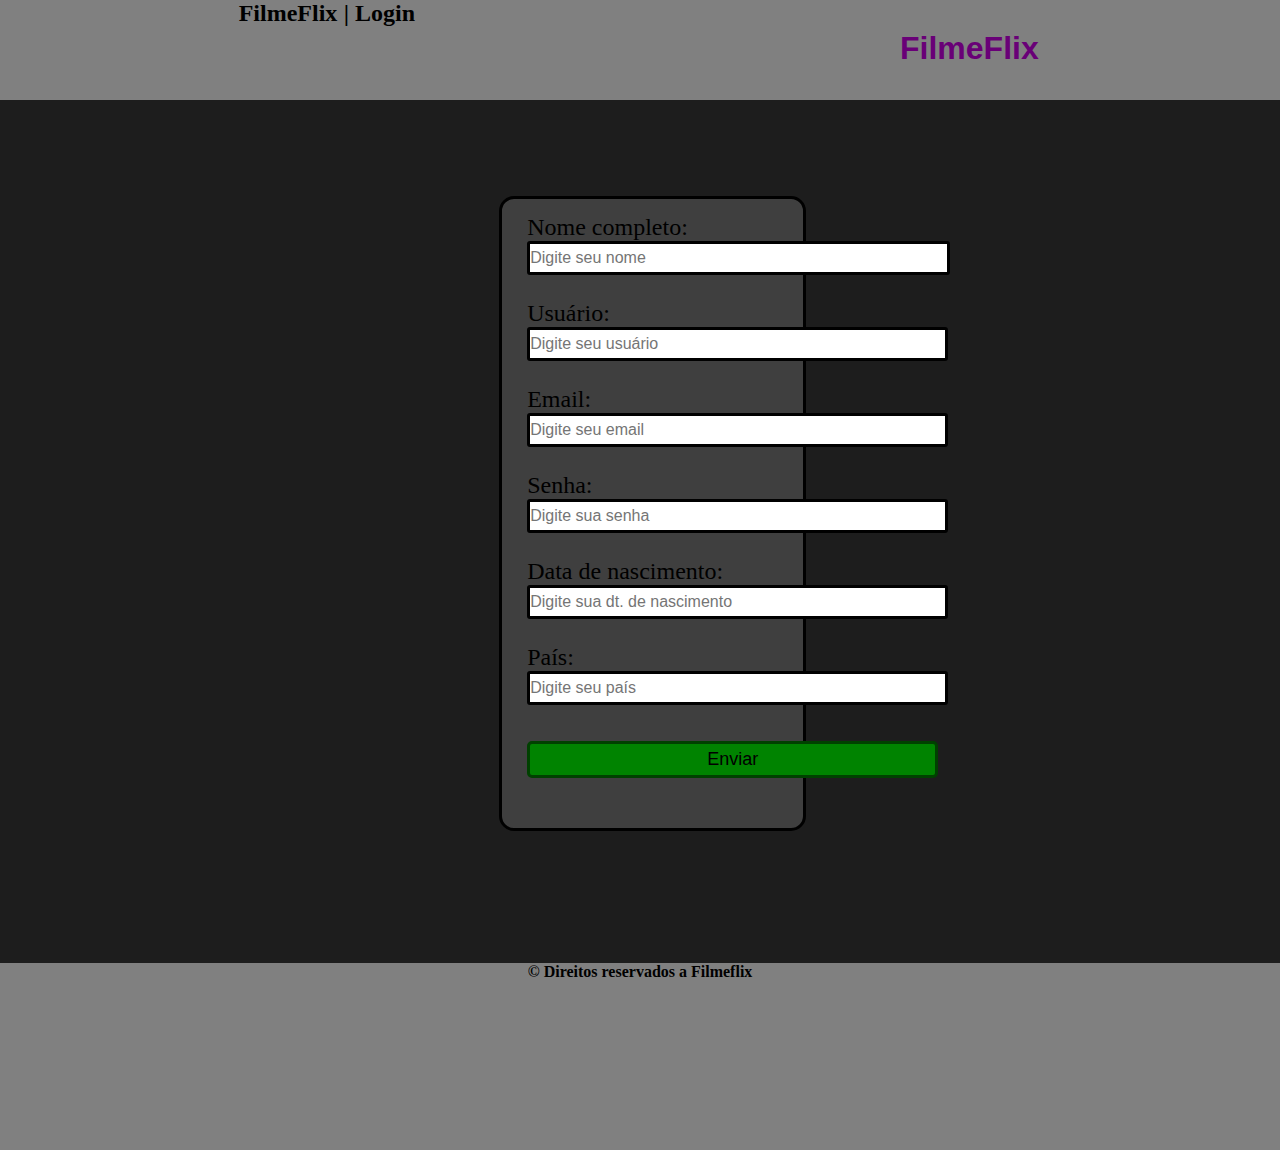
==== cadastro.html @ 2a38a017 "desenvolvimento da tela de cadastro" ====
<!DOCTYPE html>
<html lang="pt-br">
<head>
    <meta charset="UTF-8">
    <meta http-equiv="X-UA-Compatible" content="IE=edge">
    <meta name="viewport" content="width=device-width, initial-scale=1.0">
    <link href="./assets/estilo.css" rel="stylesheet">
    <title>Cadastro | Filmeflix</title>
</head>
<body style="background-color: rgb(29, 29, 29);">

<header class="header_i">
    <center><div class="titulo_i"><h1>FilmeFlix</h1></div></center>
    <div class="index_link">
      <h2> <a href="index.html">FilmeFlix</a></h2>
    </div>
    <div class="login_link">
        <h2> <a href="login.html">| Login</a></h2>
    </div>
</header>
<br>
<br>
    <div class="borda_cadastro">
        <div class="txtnome">
            <label for="txtnome">Nome completo:</label> 
<br>
            <input type="text" name="txtnome" placeholder="Digite seu nome">
        </div>
        <div class="txtusuario">
            <label for="txtnome">Usuário:</label> 
<br>
            <input type="text" name="txtnome" placeholder="Digite seu usuário">
        </div>

        <div class="txtemail">
            <label for="txtemail">Email:</label> 
<br>
            <input type="text" name="txtemail" placeholder="Digite seu email">
        </div>

        <div class="txtsenha">
            <label for="txtnome">Senha:</label>
<br> 
            <input type="password" name="txtsenha" placeholder="Digite sua senha">
        </div>

        <div class="txtsenha">
            <label for="txtdt">Data de nascimento:</label> 
<br>
            <input type="text" name="txtdt" placeholder="Digite sua dt. de nascimento">
        </div>

        <div class="txtsenha">
            <label for="txtpais">País:</label> 
<br>
            <input type="text" name="txtpais" placeholder="Digite seu país">
        </div>
<br>
<br>
        <div class="button_cadastro">
            <button class="button_cadastro">Enviar</button>
        </div>
    </div>

    <footer class="footer_i">
        <h4>© Direitos reservados a Filmeflix</h4>
    </footer>
</body>
</html>
---- assets/estilo.css ----
* {
    margin: 0;
    padding: 0;
    box-sizing: border-box;
}

.clear {
    clear: both;
}

.titulo_i h1{
    font-family: Impact, Haettenschweiler, 'Arial Narrow Bold', sans-serif;
    color: rgb(105, 0, 119);
}
.header_i {
    background-color: gray;
    padding-bottom:100px ;
    margin-bottom: 150px;
}

.header_i h1{
    float: left;
    margin-top: 30px;
    margin-left: 900px;
}

.aves_i img{
    width: 300px;
    height: auto;
    margin-left: 0px;
    position: relative;
    margin-top: 0px;
}

.aves_i p{
    margin-left: 100px;
    position: relative;
    color: rgb(255, 255, 255);
}

.border_aves_i {
    border: 3px solid rgb(63, 63, 63);
    border-style: solid;
    margin-right: 0px;
    padding-bottom: 10px;
    margin-left: 300px;
    margin-right: 1300px;
    background-color: rgb(102, 102, 102);
    box-shadow: -15px 15px 10px rgb(0, 0, 0); 
    border-radius: 0px 20px 0px 0px;
    margin-top: -60px;
}

.esquadrao img{
    width: 250px;
    height: auto;
}

.esquadrao_i p{
    margin-left: 70px;
    position: relative;
    color: rgb(255, 255, 255);
}

.border_esquadrao_i {
    border: 3px solid rgb(63, 63, 63);
    border-style: solid;
    margin-right: 0px;
    padding-bottom: 10px;
    margin-left: 1300px;
    margin-right: 300px;
    background-color: rgb(102, 102, 102);
    margin-top: -445px;
    padding-left: 20px;
    box-shadow: -15px 15px 10px rgb(0, 0, 0); 
    border-radius: 0px 20px 0px 0px;
}

.mundo img{
    width: 250px;
    height: auto;
}

.mundo_i p{
    margin-left: 60px;
    position: relative;
    color: rgb(255, 255, 255);
}

.border_mundo_i {
    border: 3px solid rgb(63, 63, 63);
    border-style: solid;
    margin-right: 0px;
    padding-bottom: 10px;
    margin-left: 800px;
    margin-right: 800px;
    background-color: rgb(102, 102, 102);
    margin-top: -445px;
    padding-left: 20px;
    box-shadow: -15px 15px 10px rgb(0, 0, 0); 
    border-radius: 0px 20px 0px 0px;
}

.filmeflix{
    font-size: 40px;
    padding-left: 750px;
}

.pequeno{
    width: 50%;
    display: block;
    font-size: 20px;
    float: center;
    margin-left: 350px;
    margin-top: -140px;
}

.arriet{
    width: 325px;
    /* float: left; */
    padding-top: 10px;
    padding-bottom: 10px;
    padding-left: 10px;
    border-style: solid;
    background-color: rgb(102, 102, 102);
    box-shadow: -20px 15px 30px rgb(0, 0, 0); 
    border-radius: 0px 20px 0px 0px;
    margin-left: 15px;
    display: inline-block;
}

.aves_d{
    width: 325px;
    /* float: left; */
    padding-top: 10px;
    padding-bottom: 10px;
    padding-left: 10px;
    border-style: solid;
    background-color: rgb(102, 102, 102);
    box-shadow: -20px 15px 30px rgb(0, 0, 0); 
    border-radius: 0px 20px 0px 0px;
    margin-left: 15px;
    display: inline-block;
    margin-top: 0px;
}

.linha{
    width: 100%;
    clear: both;
    padding-bottom: 100px;
    display:block;
}

.linha img{
    display: block;
}

.squad{
    padding-left: 0px;
    font-size: 20px;
    width: 50%;
    display: block;
    float: center;
    margin-left: 350px;
    margin-top: -340px;
}

.rapina{
    padding-left: 0px;
    font-size: 20px;
    width: 50%;
    display: block;
    float: center;
    margin-left: 350px;
    margin-top: -340px;
}

.footer_i{
    background-color: gray;
    margin-top: 132px;
    padding-bottom: 169px;
    text-align: center;
}

.texto{
    padding-top: 390px;
    border: 3px solid rgb(63, 63, 63);
    box-shadow: -15px 15px 10px rgb(0, 0, 0); 
    text-align: center;
    margin-left: 500px;
    margin-right: 500px;
    padding-bottom: 10px;
}

.login{
    z-index: 50;
    float: left;
    margin-left: -800px;
}
.login a{
    text-decoration: none;
    color: black;
}

.index_link{
    z-index: 50;
    float: left;
    margin-left: -800px;
}

.index_link a{
    text-decoration: none;
    color: black;
}

.login_link{
    float: left;
    margin-left: -695px;
}

.login_link a{
    text-decoration: none;
    color: black;
}

.registro_login{
    border: 3px solid black;
    background-color: rgb(63, 63, 63);
    margin-left: 38%;
    margin-right: 38%;
    margin-top: -50px;
    text-align: center;
    padding-right: 0px;
    padding-bottom: 80px;
}

.borda_cadastro{
    border: 3px solid black;
    border-radius: 15px;
    background-color: rgb(63, 63, 63);
    margin-left: 39%;
    margin-right: 37%;
    margin-top: -90px;
    text-align: justify;
    padding-left: 25px;
    padding-right: 0px;
    padding-bottom: 50px;
}

.txtnome{
    font-size: 1.5em;
    padding-top: 15px;
}

.txtnome input{
    padding-right: 210px;
    padding-top: 5px;
    padding-bottom: 5px;
    border: black solid 3px;
    border-radius: 3px;
    font-size: 16px;
}

.txtusuario{
    font-size: 1.5em;
    padding-top: 25px;
}

.txtusuario input{
    padding-right: 208px;
    padding-top: 5px;
    padding-bottom: 5px;
    border: black solid 3px;
    border-radius: 3px;
    font-size: 16px;
}

.txtemail{
    font-size: 1.5em;
    padding-top: 25px;
}

.txtemail input{
    padding-right: 208px;
    padding-top: 5px;
    padding-bottom: 5px;
    border: black solid 3px;
    border-radius: 3px;
    font-size: 16px;
}

.txtsenha{
    font-size: 1.5em;
    padding-top: 25px;
}

.txtsenha input{
    padding-right: 208px;
    padding-top: 5px;
    padding-bottom: 5px;
    border: black solid 3px;
    border-radius: 3px;
    font-size: 16px;
}

.button_cadastro button{
    float: center;
    padding-left: 177px;
    padding-right: 177px;
    text-align: center;
    font-size: 18px;
    background-color: rgb(0, 131, 0);
    border: solid 3px rgb(0, 65, 0);
    border-radius: 5px;
    padding-top: 5px;
    padding-bottom: 5px;
}
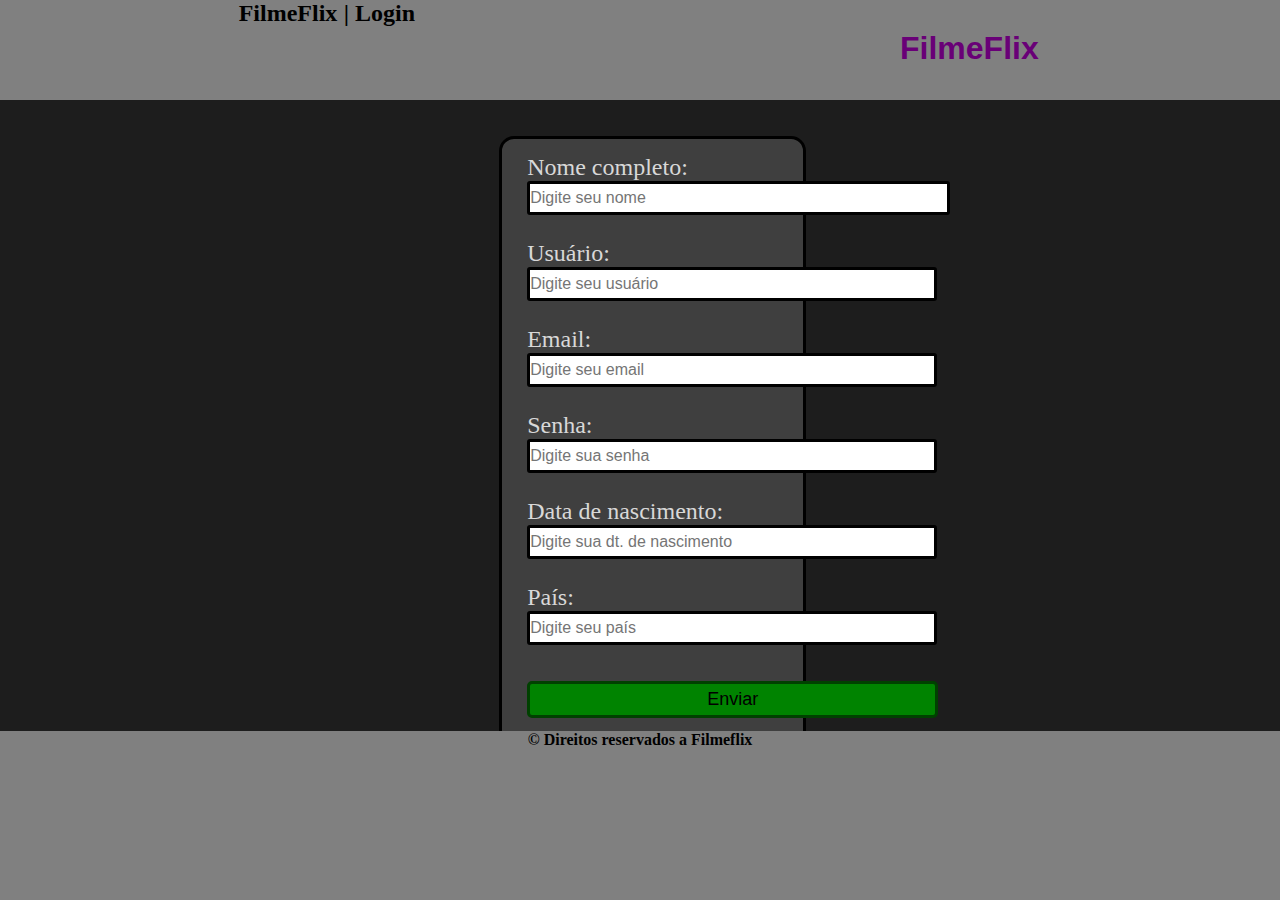
==== commit 39370b0e: "arrumei a header de algumas paginas" ====
--- a/cadastro.html
+++ b/cadastro.html
@@ -20,7 +20,7 @@
 </header>
 <br>
 <br>
-    <div class="borda_cadastro">
+    <div class="borda_cadastro" style="margin-top: -150px;">
         <div class="txtnome">
             <label for="txtnome">Nome completo:</label> 
 <br>
--- a/assets/estilo.css
+++ b/assets/estilo.css
@@ -19,6 +19,18 @@
 }
 
 .header_i h1{
+    float: left;
+    margin-top: 30px;
+    margin-left: 900px;
+}
+
+.header_m{
+        background-color: black;
+        padding-bottom:100px ;
+        margin-bottom: 150px;
+}
+
+.header_m h1{
     float: left;
     margin-top: 30px;
     margin-left: 900px;
@@ -180,6 +192,23 @@
     margin-top: 132px;
     padding-bottom: 169px;
     text-align: center;
+    position: absolute;
+    left: 0;
+    bottom: 0;
+    height: 100px;
+    width: 100%;
+}
+
+.footer_m{
+    background-color: black;
+    margin-top: 132px;
+    padding-bottom: 169px;
+    text-align: center;
+    position: absolute;
+    left: 0;
+    bottom: -50;
+    height: 100px;
+    width: 100%;
 }
 
 .texto{
@@ -192,11 +221,23 @@
     padding-bottom: 10px;
 }
 
-.login{
+.texto2{
+    padding-top: 300px;
+    text-align: center;
+}
+
+.tiulo2 h1{
+    text-align: center;
+    font-family: Impact, Haettenschweiler, 'Arial Narrow Bold', sans-serif;
+    color: rgb(105, 0, 119);
+}
+    
+.login {
     z-index: 50;
     float: left;
     margin-left: -800px;
 }
+
 .login a{
     text-decoration: none;
     color: black;
@@ -247,9 +288,23 @@
     padding-bottom: 50px;
 }
 
+.borda_cadastro_filme{
+    border: 3px solid black;
+    border-radius: 15px;
+    background-color: rgb(63, 63, 63);
+    margin-left: 39%;
+    margin-right: 37%;
+    margin-top: -90px;
+    text-align: justify;
+    padding-left: 25px;
+    padding-right: 0px;
+    padding-bottom: 85px;
+}
+
 .txtnome{
     font-size: 1.5em;
     padding-top: 15px;
+    color: rgb(216, 216, 216);
 }
 
 .txtnome input{
@@ -264,10 +319,11 @@
 .txtusuario{
     font-size: 1.5em;
     padding-top: 25px;
+    color: rgb(216, 216, 216);
 }
 
 .txtusuario input{
-    padding-right: 208px;
+    width: 410px;
     padding-top: 5px;
     padding-bottom: 5px;
     border: black solid 3px;
@@ -278,10 +334,11 @@
 .txtemail{
     font-size: 1.5em;
     padding-top: 25px;
+    color: rgb(216, 216, 216);
 }
 
 .txtemail input{
-    padding-right: 208px;
+    width: 410px;
     padding-top: 5px;
     padding-bottom: 5px;
     border: black solid 3px;
@@ -289,13 +346,31 @@
     font-size: 16px;
 }
 
+.txtsinopse{
+    font-size: 1.5em;
+    padding-top: 25px;
+    color: rgb(216, 216, 216);
+}
+
+.txtsinopse textarea{
+    width: 410px;
+    padding-top: 5px;
+    padding-bottom: 5px;
+    border: black solid 3px;
+    border-radius: 3px;
+    font-size: 16px;
+    resize: vertical;
+    padding-bottom: 40px;
+}
+
 .txtsenha{
     font-size: 1.5em;
     padding-top: 25px;
+    color: rgb(216, 216, 216);
 }
 
 .txtsenha input{
-    padding-right: 208px;
+    width: 410px;
     padding-top: 5px;
     padding-bottom: 5px;
     border: black solid 3px;
@@ -314,4 +389,108 @@
     border-radius: 5px;
     padding-top: 5px;
     padding-bottom: 5px;
+}
+
+.button_cadastro_filme button{
+    float: right;
+    padding-left: 166px;
+    padding-right: 166px;
+    text-align: center;
+    font-size: 18px;
+    background-color: rgb(253, 55, 55);
+    border: solid 3px rgb(122, 0, 0);
+    border-radius: 5px;
+    padding-top: 5px;
+    padding-bottom: 5px;
+    margin-right: 38%;
+    margin-top: -75px;
+}
+
+.checkbox {
+    font-size: 22px;
+    color: rgb(216, 216, 216);
+}
+
+.filmeflix{
+        font-family: Impact, Haettenschweiler, 'Arial Narrow Bold', sans-serif;
+        color: rgb(105, 0, 119);
+        
+}
+
+td,th{
+    padding-left: 20px;
+    margin-right: 150px;
+}
+
+.lista_filme{
+    float: left;
+    margin-left: -617px;
+}
+
+.lista_filme a{
+    text-decoration: none;
+    color: black;
+}
+
+.developers{
+    float: left;
+    margin-left: -435px;
+}
+
+.developers a{
+    text-decoration: none;
+    color: black;
+}
+
+.problemas_i{
+    float: left;
+    margin-left: 645px;
+}
+
+.problemas_i a{
+    text-decoration: none;
+    color: black;
+}
+
+.Cadastro_i{
+    float: left;
+    margin-left: 305px;
+    margin-top: -28px;
+}
+
+.Cadastro_i a{
+    text-decoration: none;
+    color: black;
+}
+
+.cadastro_filme{
+    float: left;
+    margin-left: 420px;
+    margin-top: -28px;
+}
+
+.cadastro_filme a{
+    text-decoration: none;
+    color: black;
+}
+
+.login_l{
+        z-index: 50;
+        float: left;
+        margin-left: -617px;
+}
+
+.login_l a{
+    text-decoration: none;
+    color: black;
+}
+
+.text_exib_film{
+    float: right;
+    margin-right: -920px;
+    margin-top: 0px;
+}
+
+.exib_filme{
+    margin-top: -60px;
 }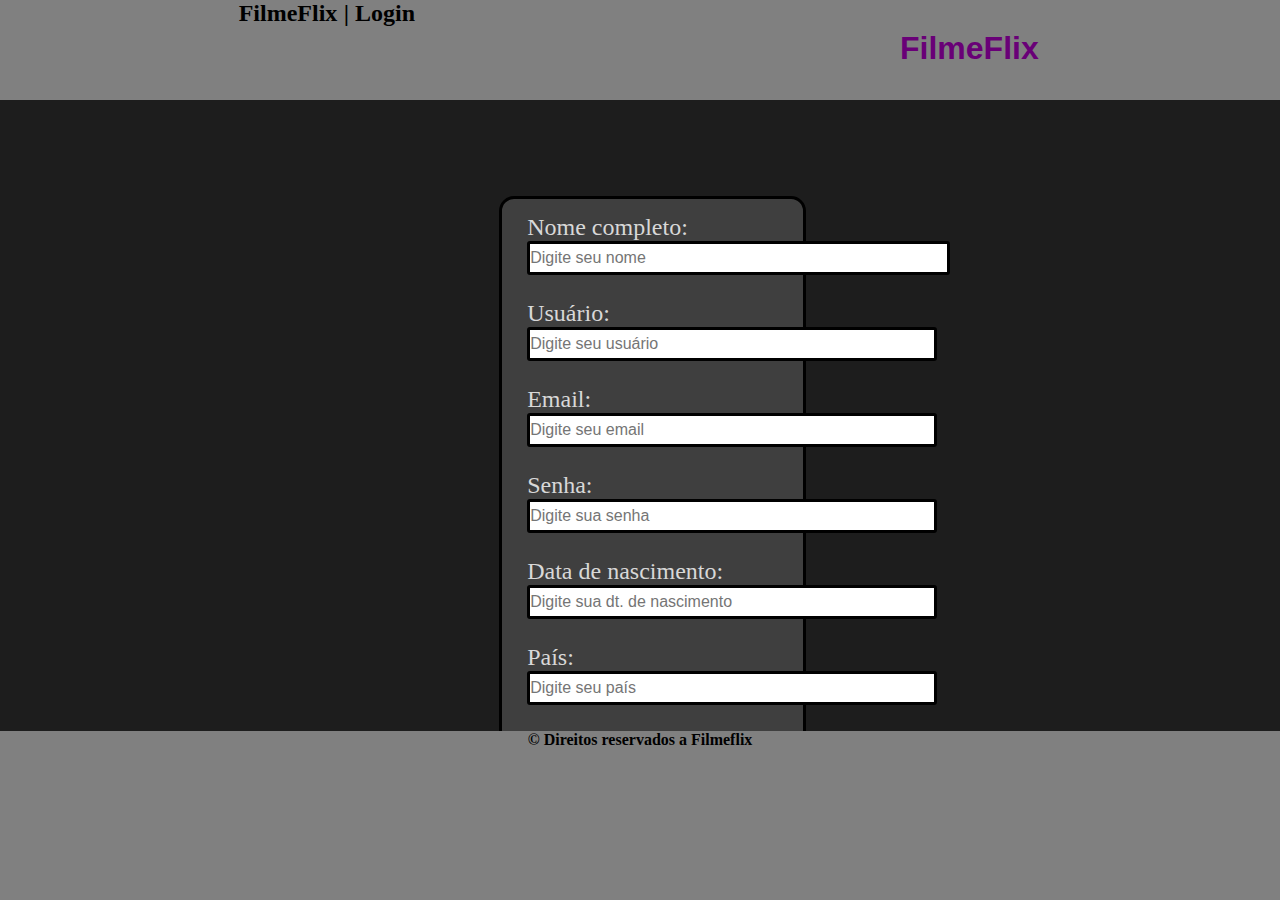
==== commit f8bb0aa1: "salvar por segurança, fiz as partes dos links" ====
--- a/cadastro.html
+++ b/cadastro.html
@@ -5,6 +5,7 @@
     <meta http-equiv="X-UA-Compatible" content="IE=edge">
     <meta name="viewport" content="width=device-width, initial-scale=1.0">
     <link href="./assets/estilo.css" rel="stylesheet">
+    <link rel="shortcut icon" href="../Filmeflix/assets/images/pipoca.png" type="image/x-icon">
     <title>Cadastro | Filmeflix</title>
 </head>
 <body style="background-color: rgb(29, 29, 29);">
@@ -20,7 +21,7 @@
 </header>
 <br>
 <br>
-    <div class="borda_cadastro" style="margin-top: -150px;">
+    <div class="borda_cadastro">
         <div class="txtnome">
             <label for="txtnome">Nome completo:</label> 
 <br>
--- a/assets/estilo.css
+++ b/assets/estilo.css
@@ -264,6 +264,46 @@
     color: black;
 }
 
+.mostrar_filme{
+    float: left;
+    margin-left: -435px;
+}
+
+.mostrar_filme a{
+    text-decoration: none;
+    color: black;
+}
+
+.principal_link{
+    float: left;
+    margin-left: -435px;
+}
+    
+.principal_link a{
+    text-decoration: none;
+    color: black;
+}
+
+.desenvolvedores_link{
+    float: left;
+    margin-left: -215px;
+}
+
+.desenvolvedores_link a{
+    text-decoration: none;
+    color: black;
+}
+
+.reportar_link{
+    float: left;
+    margin-left: -25px;
+}
+
+.reportar_link a{
+    text-decoration: none;
+    color: black;
+}
+
 .registro_login{
     border: 3px solid black;
     background-color: rgb(63, 63, 63);
@@ -418,8 +458,7 @@
 }
 
 td,th{
-    padding-left: 20px;
-    margin-right: 150px;
+    padding-left: 60px;
 }
 
 .lista_filme{
@@ -428,48 +467,6 @@
 }
 
 .lista_filme a{
-    text-decoration: none;
-    color: black;
-}
-
-.developers{
-    float: left;
-    margin-left: -435px;
-}
-
-.developers a{
-    text-decoration: none;
-    color: black;
-}
-
-.problemas_i{
-    float: left;
-    margin-left: 645px;
-}
-
-.problemas_i a{
-    text-decoration: none;
-    color: black;
-}
-
-.Cadastro_i{
-    float: left;
-    margin-left: 305px;
-    margin-top: -28px;
-}
-
-.Cadastro_i a{
-    text-decoration: none;
-    color: black;
-}
-
-.cadastro_filme{
-    float: left;
-    margin-left: 420px;
-    margin-top: -28px;
-}
-
-.cadastro_filme a{
     text-decoration: none;
     color: black;
 }
@@ -493,4 +490,33 @@
 
 .exib_filme{
     margin-top: -60px;
+}
+
+.bug1{
+    color: white;
+    padding-left: 105px;
+    margin-top: 50px;
+}
+
+.report{
+    float: right;
+    margin-right: -350px;
+    margin-top: -150px;
+}
+
+.button_env_l{
+    color: green;
+    font-size: 1.1em;
+    padding-left: 20px;
+    padding-right: 20px;
+}
+
+.button_report{
+    padding-left: 964px;
+}
+.doc {
+    background-color: rgb(179, 179, 179);
+    text-align: center;
+    padding-top: 10px;
+    padding-bottom: 6px;
 }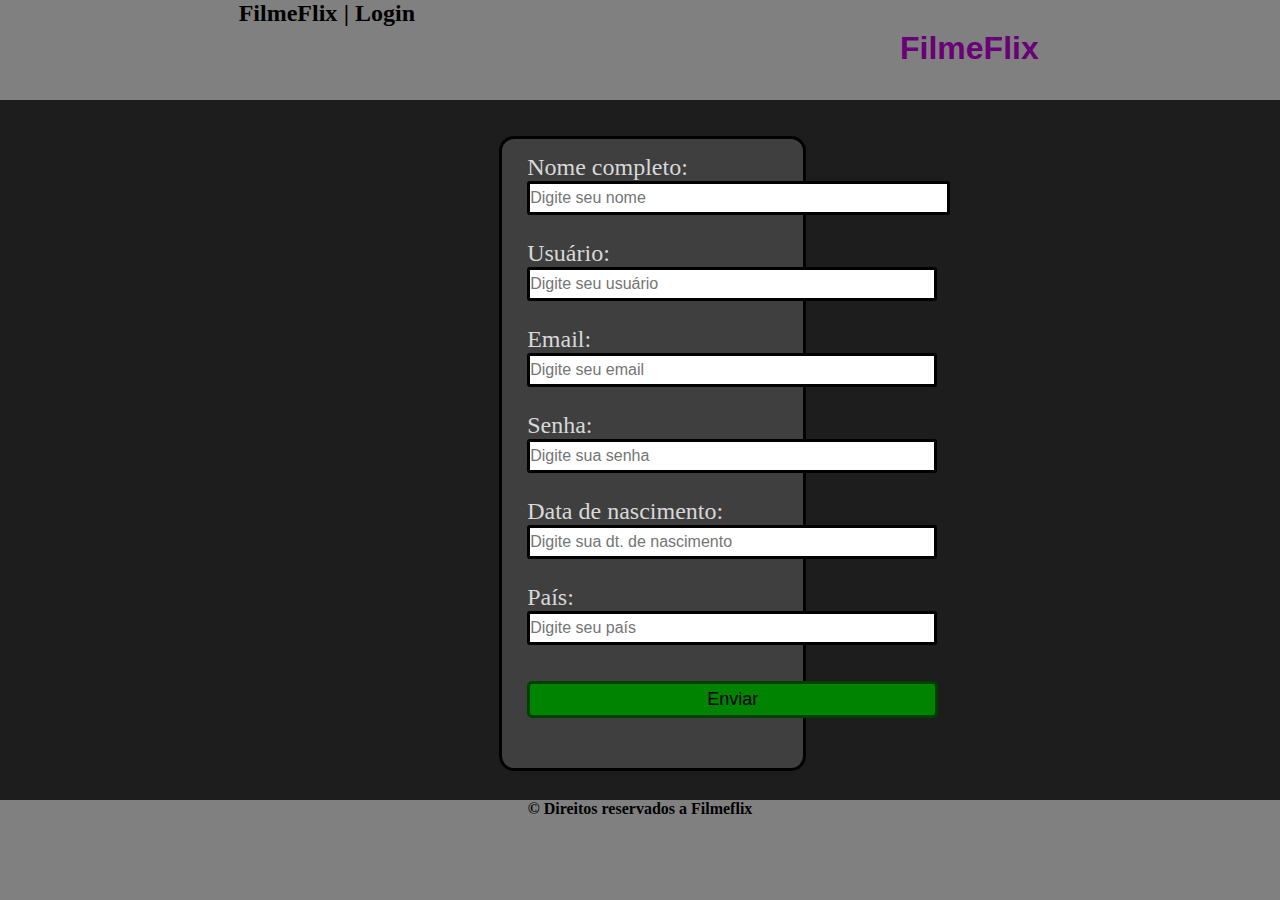
==== commit 5c03d8a6: "feito dos links" ====
--- a/cadastro.html
+++ b/cadastro.html
@@ -21,7 +21,7 @@
 </header>
 <br>
 <br>
-    <div class="borda_cadastro">
+    <div class="borda_cadastro" style="margin-top: -150px;">
         <div class="txtnome">
             <label for="txtnome">Nome completo:</label> 
 <br>
--- a/assets/estilo.css
+++ b/assets/estilo.css
@@ -189,13 +189,13 @@
 
 .footer_i{
     background-color: gray;
-    margin-top: 132px;
-    padding-bottom: 169px;
+    margin-top: 190px;
+    padding-bottom: 100px;
     text-align: center;
     position: absolute;
     left: 0;
     bottom: 0;
-    height: 100px;
+    height: 60px;
     width: 100%;
 }
 
@@ -458,7 +458,8 @@
 }
 
 td,th{
-    padding-left: 60px;
+    padding-left: 20px;
+    margin-right: 150px;
 }
 
 .lista_filme{
@@ -467,6 +468,48 @@
 }
 
 .lista_filme a{
+    text-decoration: none;
+    color: black;
+}
+
+.developers{
+    float: left;
+    margin-left: -435px;
+}
+
+.developers a{
+    text-decoration: none;
+    color: black;
+}
+
+.problemas_i{
+    float: left;
+    margin-left: 645px;
+}
+
+.problemas_i a{
+    text-decoration: none;
+    color: black;
+}
+
+.Cadastro_i{
+    float: left;
+    margin-left: 305px;
+    margin-top: -28px;
+}
+
+.Cadastro_i a{
+    text-decoration: none;
+    color: black;
+}
+
+.cadastro_filme{
+    float: left;
+    margin-left: 420px;
+    margin-top: -28px;
+}
+
+.cadastro_filme a{
     text-decoration: none;
     color: black;
 }
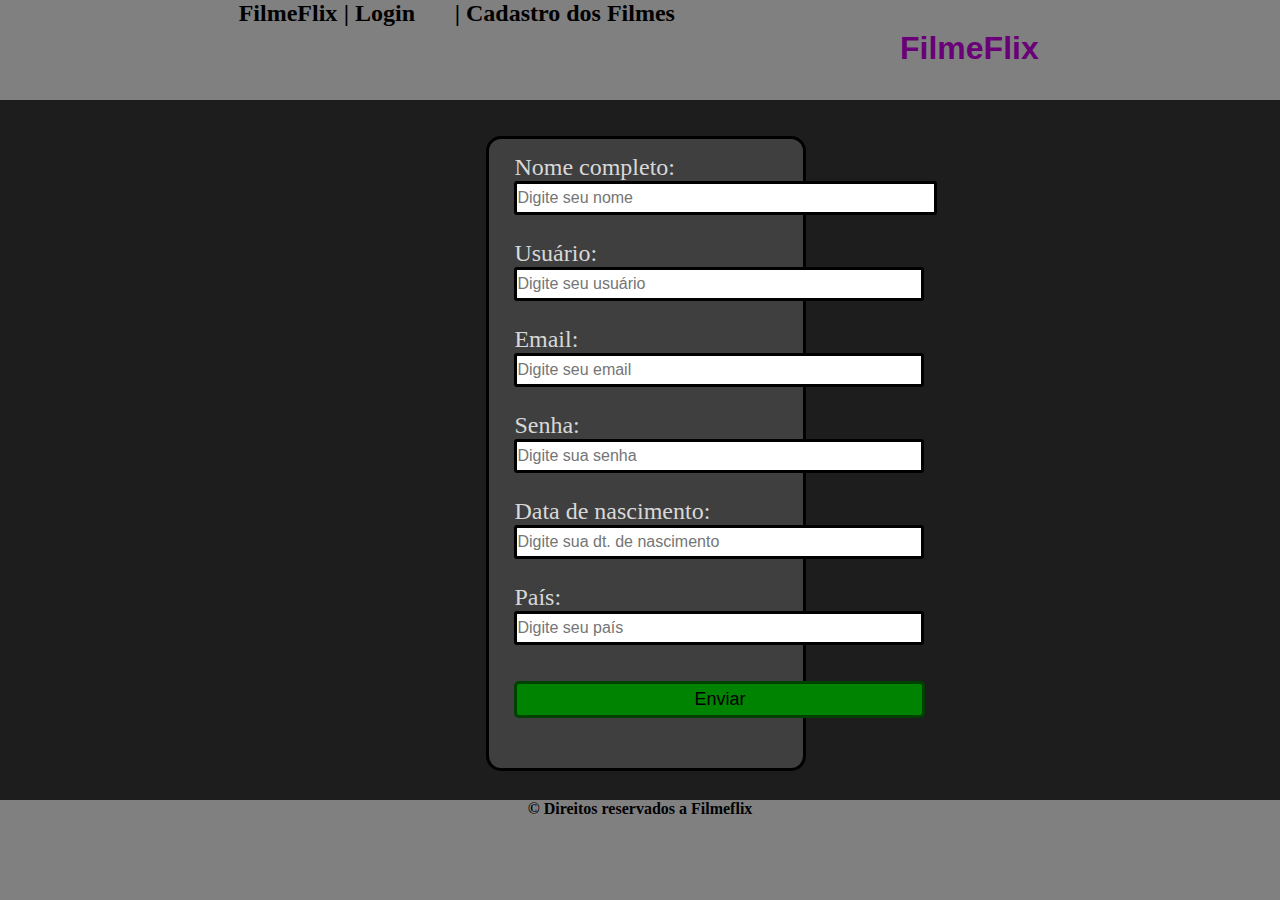
==== commit cd5d1e2c: "feito os links, ajuste da imagem da arrietty, tamanhos das letras e linhas fora de ordem" ====
--- a/cadastro.html
+++ b/cadastro.html
@@ -6,7 +6,7 @@
     <meta name="viewport" content="width=device-width, initial-scale=1.0">
     <link href="./assets/estilo.css" rel="stylesheet">
     <link rel="shortcut icon" href="../Filmeflix/assets/images/pipoca.png" type="image/x-icon">
-    <title>Cadastro | Filmeflix</title>
+    <title>Cadastro | FilmeFlix</title>
 </head>
 <body style="background-color: rgb(29, 29, 29);">
 
@@ -17,6 +17,9 @@
     </div>
     <div class="login_link">
         <h2> <a href="login.html">| Login</a></h2>
+    </div>
+    <div class="cadastro_filme_link">
+        <h2><a href="cadastro_filmes.html">| Cadastro dos Filmes</a></h2>
     </div>
 </header>
 <br>
--- a/assets/estilo.css
+++ b/assets/estilo.css
@@ -304,6 +304,16 @@
     color: black;
 }
 
+.problemas_link{
+    float: left;
+    margin-left: 5px;
+}
+
+.problemas_link a{
+    text-decoration: none;
+    color: black;
+}
+
 .registro_login{
     border: 3px solid black;
     background-color: rgb(63, 63, 63);
@@ -319,7 +329,7 @@
     border: 3px solid black;
     border-radius: 15px;
     background-color: rgb(63, 63, 63);
-    margin-left: 39%;
+    margin-left: 38%;
     margin-right: 37%;
     margin-top: -90px;
     text-align: justify;
@@ -562,4 +572,34 @@
     text-align: center;
     padding-top: 10px;
     padding-bottom: 6px;
+}
+
+.cadastro_filme_link{
+    float: left;
+    margin-left: -584px;
+}
+
+.cadastro_filme_link a{
+    text-decoration: none;
+    color: black;
+}
+
+.empregos_link{
+    float: left;
+    margin-left: 10px;
+}
+
+.empregos_link a{
+    text-decoration: none;
+    color: black;
+}
+
+.lista_empregos_link{
+    float: left;
+    margin-left: 8px;
+}
+
+.lista_empregos_link a{
+    text-decoration: none;
+    color: black;
 }